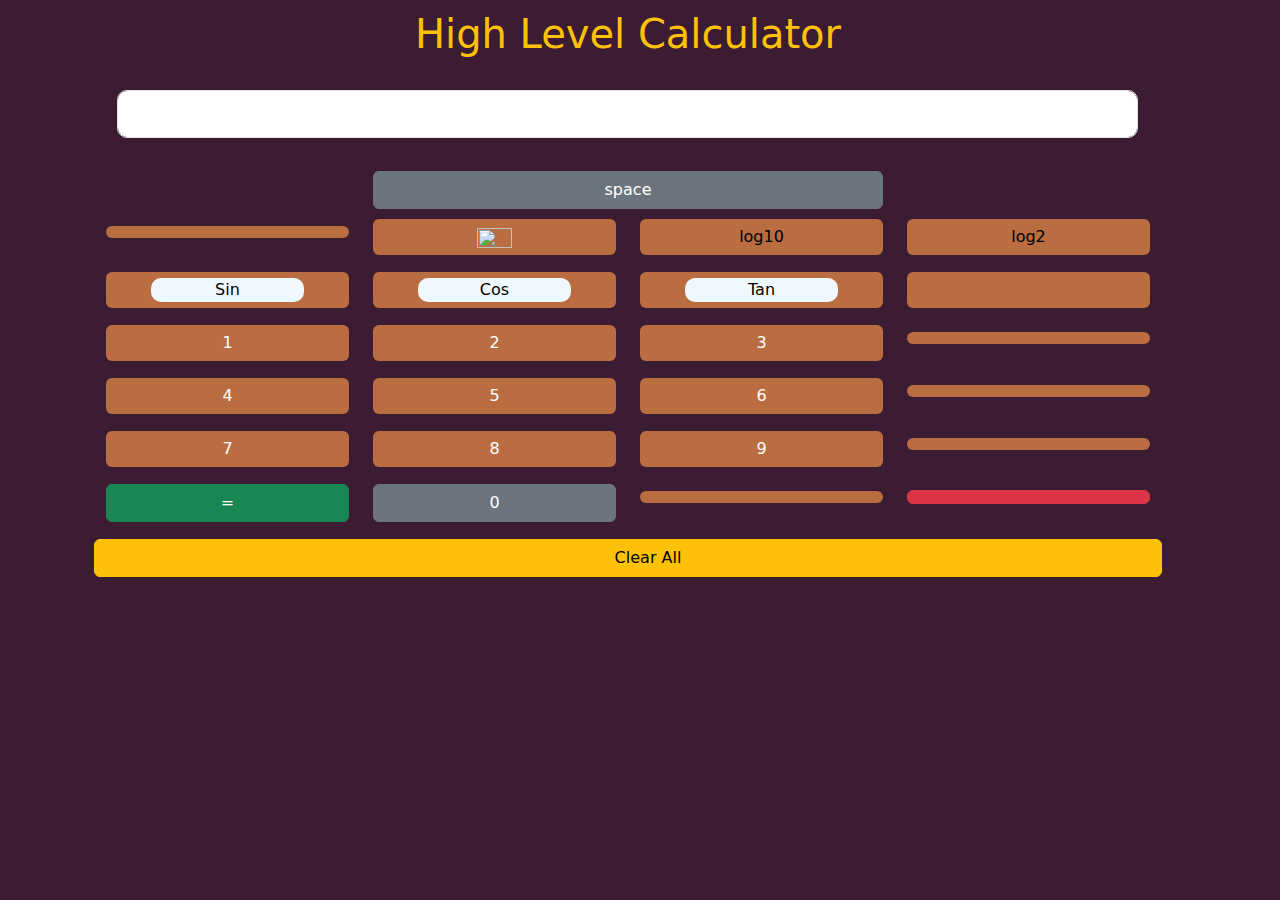
==== index.html @ 7d419916 "Add files via upload" ====
<!DOCTYPE html>
<html lang="en">
<head>
    <meta charset="UTF-8">
    <meta name="viewport" content="width=device-width, initial-scale=1.0">
    <link rel="stylesheet" href="https://cdnjs.cloudflare.com/ajax/libs/font-awesome/6.4.2/css/all.min.css" integrity="sha512-z3gLpd7yknf1YoNbCzqRKc4qyor8gaKU1qmn+CShxbuBusANI9QpRohGBreCFkKxLhei6S9CQXFEbbKuqLg0DA==" crossorigin="anonymous" referrerpolicy="no-referrer" />
    <link rel="stylesheet" href="http://www.flaticon.com/free-icon/sushi_187463#term=sushi&page=1&position=68">
    <link rel="stylesheet" href="bootstrap.min.css">
    <link rel="stylesheet" href="style.css">
    <title>Calculator</title>
</head>
<body style="background-color: #3B1C32;">
  <div class="container w-100" style="">
     <div class="row container w-100">
  <div class="container allBody col-12">
    
    
    <div class="container">
        <h1 class="text-warning text-center">High Level Calculator</h1>
        <div class="text-center">
            <i class="fa-solid fa-caret-down text-danger" style="font-size: 100px;" id="btnDanger"></i>
            <!-- myAcordion -->
            <div class="myAcordion d-none" id="myAcordion">
                <div class="accordion accordion-flush" id="accordionFlushExample">
                    <div class="accordion-item bg-danger">
                      <h2 class="accordion-header" id="flush-headingOne">
                        <button class="accordion-button collapsed" id="accordionButton" type="button" data-bs-toggle="collapse" data-bs-target="#flush-collapseOne" aria-expanded="false" aria-controls="flush-collapseOne">
                            Quadratic equation =>
                        </button>
                      </h2>
                      <div id="flush-collapseOne" class="accordion-collapse collapse" aria-labelledby="flush-headingOne" data-bs-parent="#accordionFlushExample">
                        <div class="accordion-body"style="background-color:#FFCF9C;">
                            <div class="row"id=firstEquation>
                              <div class="container">
                                <i class="fa-solid fa-caret-down text-danger" style="font-size: 100px;" id="btnDanger1"></i>
                              </div>
                                <div class="col-6 d-flex container" style="justify-content: space-between;align-items: center">
                                  <input type="text" Placeholder="A" class="marginTop" style="border: none; width: 10%;display:inline-block;margin-top: 33px;"> 
                                  <img src="../calculator/icons&&images/1772624_math_mathematics_square_square sign_x square_icon.png" alt="">
                                  <i class="fa-solid fa-plus"></i>
                                  <input type="text"Placeholder="B" class="marginTop" style="border: none; width: 10%;display:inline-block;margin-top: 33px;">
                                  <img src="../calculator/icons&&images/variable-svgrepo-com.svg" alt="">
                                  <i class="fa-solid fa-plus"></i>
                                  <input type="text"Placeholder="c" class="marginTop" style="border: none; width: 10%;display:inline-block;margin-top: 33px;">
                                  <i class="fa-solid fa-equals"></i>
                                  <i class="fa-solid fa-0"></i>
                                </div>

                            </div>
                      <div class="solve-group1 d-none" id="solveGroup1">

                      </div>
                        </div>
                      </div>
                    </div>
                    <div class="accordion-item">
                      <h2 class="accordion-header" id="flush-headingTwo">
                        <button class="accordion-button collapsed" type="button" data-bs-toggle="collapse" data-bs-target="#flush-collapseTwo" aria-expanded="false" aria-controls="flush-collapseTwo">
                          Cubic equation =>
                        </button>
                      </h2>
                      <div id="flush-collapseTwo" class="accordion-collapse collapse" aria-labelledby="flush-headingTwo" data-bs-parent="#accordionFlushExample">
                        <div class="accordion-body"style="background-color:#FFCF9C;">
                          <div class="row"id="secondEquation">
                            <div class="container">
                              <i class="fa-solid fa-caret-down text-danger" style="font-size: 100px;" id="btnDanger2"></i>
                              
                            
                            <div class="col-9 d-flex" style="justify-content: space-between;align-items: center">
                              <input type="text"Placeholder="A" class="marginTop" style="border: none; width: 10%;display:inline-block;margin-top: 33px;"> 
                              <img src="../calculator/icons&&images/cube-equation.jpg" alt="">
                              <input type="text"Placeholder="B" class="marginTop" style="border: none; width: 10%;display:inline-block;margin-top: 33px;"> 
                              <img src="../calculator/icons&&images/1772624_math_mathematics_square_square sign_x square_icon.png" alt="">
                              <i class="fa-solid fa-plus"></i>
                              <input type="text"Placeholder="C" class="marginTop" style="border: none; width: 10%;display:inline-block;margin-top: 33px;">
                              <img src="../calculator/icons&&images/variable-svgrepo-com.svg" alt="">
                              <i class="fa-solid fa-plus"></i>
                              <input type="text"Placeholder="D" class="marginTop" style="border: none; width: 10%;display:inline-block;margin-top: 33px;">
                              <i class="fa-solid fa-equals"></i>
                              <i class="fa-solid fa-0"></i>
                            </div>
                          </div>
                        </div>
                      <div class="solve-group d-none" id="solveGroup2">
                        
                      </div>
                    </div>
                        </div>
                      </div>
                      <!-- <div class="accordion-item">
                        <h2 class="accordion-header" id="flush-headingThree">
                          <button class="accordion-button collapsed" type="button" data-bs-toggle="collapse" data-bs-target="#flush-collapseThree" aria-expanded="false" aria-controls="flush-collapseThree">
                            biquadratic Equation =>
                          </button>
                        </h2>
                        <div id="flush-collapseThree" class="accordion-collapse collapse" aria-labelledby="flush-headingThree" data-bs-parent="#accordionFlushExample">
                          <div class="accordion-body">
                            <div class="row"id=thirdEquation>
                              <div class="col-12 d-flex" style="justify-content: space-between;align-items: center">
                                <input type="text"Placeholder="A" class="marginTop" style="border: none; width: 10%;display:inline-block;margin-top: 33px;"> 
                                <img src="../calculator/icons&&images/cube-equation.jpg" alt="">
                                <input type="text"Placeholder="B" class="marginTop" style="border: none; width: 10%;display:inline-block;margin-top: 33px;"> 
                                <img src="../calculator/icons&&images/1772624_math_mathematics_square_square sign_x square_icon.png" alt="">
                                <i class="fa-solid fa-plus"></i>
                                <input type="text"Placeholder="C" class="marginTop" style="border: none; width: 10%;display:inline-block;margin-top: 33px;">
                                <img src="../calculator/icons&&images/variable-svgrepo-com.svg" alt="">
                                <i class="fa-solid fa-plus"></i>
                                <input type="text"Placeholder="D" class="marginTop" style="border: none; width: 10%;display:inline-block;margin-top: 33px;">
                                <i class="fa-solid fa-equals"></i>
                                <i class="fa-solid fa-0"></i>
                              </div>
  
                          </div>
                          </div>
                        </div>
                      </div> -->
                    </div>
                  </div>
            </div>
            <br>
            <!-- <i class="fa-regular fa-lightbulb" style="font-size: 100px;"></i> -->
        </div>
        <div class="container">

      
        <table class="table table-info container">
            <div class="container">
                <div class="input-group input-group-lg">
                    <div class="input-group-prepend">
                      <!-- <span class="input-group-text" id="inputGroup-sizing-lg">Large</span> -->
                    </div>
                    <input type="text" class="form-control" aria-label="Large" aria-describedby="inputGroup-sizing-sm" readonly style="border-radius: 10px;" id="resault">
                  </div>
                  
                  <hr>
                </div>
                <div class="container" style="display: flex;justify-content: space-between; margin-bottom: 10px;border-radius: 10px;">
                    <button class="btn btn-secondary w-50 mx-auto" value="space">space</button>
                </div>
                <div class="row">
                    <div class="col-3"><button class="btn btn-info w-100" value="sqrt"><i class="fa-solid fa-square-root-variable"></i></button></div>
                    <div class="col-3"><button class="btn btn-info w-100" value="cbrt" id="track"><img src="../calculator/icons&&images/noun-cube-root-2342331.svg" alt=""></button></div>
                   <div class="col-3"> <button class="btn btn-info w-100" value="log10">log10</button></div>
                   <div class="col-3"> <button class="btn btn-info w-100" value="log2">log2</button></div>
                    <hr>
    
                    </div>
                    <div class="row">
                        <div class="col-3"><button class="btn btn-info w-100" value="sin"><span style="border-radius: 10px;background-color: aliceblue;padding: 0px;width: 70%;display: inline-block;">Sin</span></button></div>
                       <div class="col-3"><button class="btn btn-info w-100" value="cos"><span style="border-radius: 10px;background-color: aliceblue;padding: 0px;width: 70%;display: inline-block;">Cos</span></button></div>
                       <div class="col-3"> <button class="btn btn-info w-100" value="tan"><span style="border-radius: 10px;background-color: aliceblue;padding: 0px;width: 70%;display: inline-block;">Tan</span></button></div>
                        <div class="col-3"><button class="btn btn-info w-100" value="pow"><img src="../calculator/icons&&images/1772617_calculation_calculator_math_pow_pow sign_icon.png" alt=""></button></div>
                        <hr>
        
                        </div>
                <div class="row">
                <div class="col-3"><button class="btn btn-info w-100 text-white fs-7" value="1">1</button></div>
               <div class="col-3"><button class="btn btn-info w-100 text-white fs-7" value="2">2</button></div>
               <div class="col-3"> <button class="btn btn-info w-100 text-white fs-7" value="3">3</button></div>
                <div class="col-3"><button class="btn btn-info w-100" value="+"><i class="fa-solid fa-circle-plus"></i></button></div>
                <hr>

                </div>
                <div class="row">
                <div class="col-3"><button class="btn btn-info w-100 text-white fs-7" value="4">4</button></div>
                <div class="col-3"><button class="btn btn-info w-100 text-white fs-7" value="5">5</button></div>
                <div class="col-3"><button class="btn btn-info w-100 text-white fs-7" value="6">6</button></div>
                <div class="col-3"><button class="btn btn-info w-100" value="-"><i class="fa-solid fa-minus"></i></button></div>
                <hr>

                </div>
                <div class="row">
                <div class="col-3"><button class="btn btn-info w-100 text-white fs-7" value="7">7</button></div>
                <div class="col-3"><button class="btn btn-info w-100 text-white fs-7" value="8">8</button></div>
               <div class="col-3"> <button class="btn btn-info w-100 text-white fs-7" value="9">9</button></div>
               <div class="col-3"> <button class="btn btn-info w-100" value="*"><i class="fa-solid fa-xmark"></i></button></div>
                <hr>

                </div>
                <div class="row">
                    <div class="col-3"><button class="btn btn-success w-100" value="=">=</button></div>
                    <div class="col-3"><button class="btn btn-secondary w-100 text-white fs-7" value="0">0</button></div>
                <div class="col-3"><button class="btn btn-info w-100" value="/"><i class="fa-solid fa-divide"></i></button></div>
                <div class="col-3"><button class="btn btn-danger w-100" value="back"><i class="fa-solid fa-delete-left"></i></button></div>
                <hr>

                <button class="btn btn-warning w-100 text-center" value="clear" style="margin-left: 0%;"><span style="display: inline-block;margin-left: 40px;">Clear All</span></button>
    

            </div>


        </table>
      </div>
    </div>
    
    <!-- <div class="allDashboard col-3">
      <div class="iconGroup" style="display: flex;justify-content: center;">
        <i class="fa-regular fa-eye" style="margin: auto;font-size: 30px;color: white;" id="iconShow"></i>

      </div>

      <br>
      <div class="dashboard">

      
      <div class="header bg-secondary w-100">
        <p class="text-center text-warning p-2" style="font-size: 100%;">History operations</p>
      </div>
      <div class="allHistory w-100" id="allHistory" style="margin-top: 20px;">
        <div class="noHistory bg-danger text-white text-center" id="noHistory">
          No History !
        </div>
      </div>
    </div>
  </div> -->
  </div>
  </div>
 

    <script src="bootstrap.js"></script>
    <script src="main.js"></script>
</body>
</html>
---- style.css ----
*{
    transition: all 1.5s;
}
hr{
    color: transparent;

}
body{
    margin-top: 10px;
    display: flex;
    justify-content: space-between;
    align-items: center;
}
img{
  height: 30px;  
}
#track img{
    width: 40%;
    height: 20px;
}
.rotated {
    transform: rotatex(180deg);
}
html {
    scroll-behavior: smooth;
  }
  .marginTop{
    display: block;
    transform: translateY(-16px);
  }
  .btn-info{
    background-color: #B96D40;
    border: none;
  }
.accordion-item{
    background-color: #ca054d;
}
.dashboard{
    background-color: #CA054D;
}
/* .allAcoBody{
  overflow: hidden;
  height: 0px;

} */
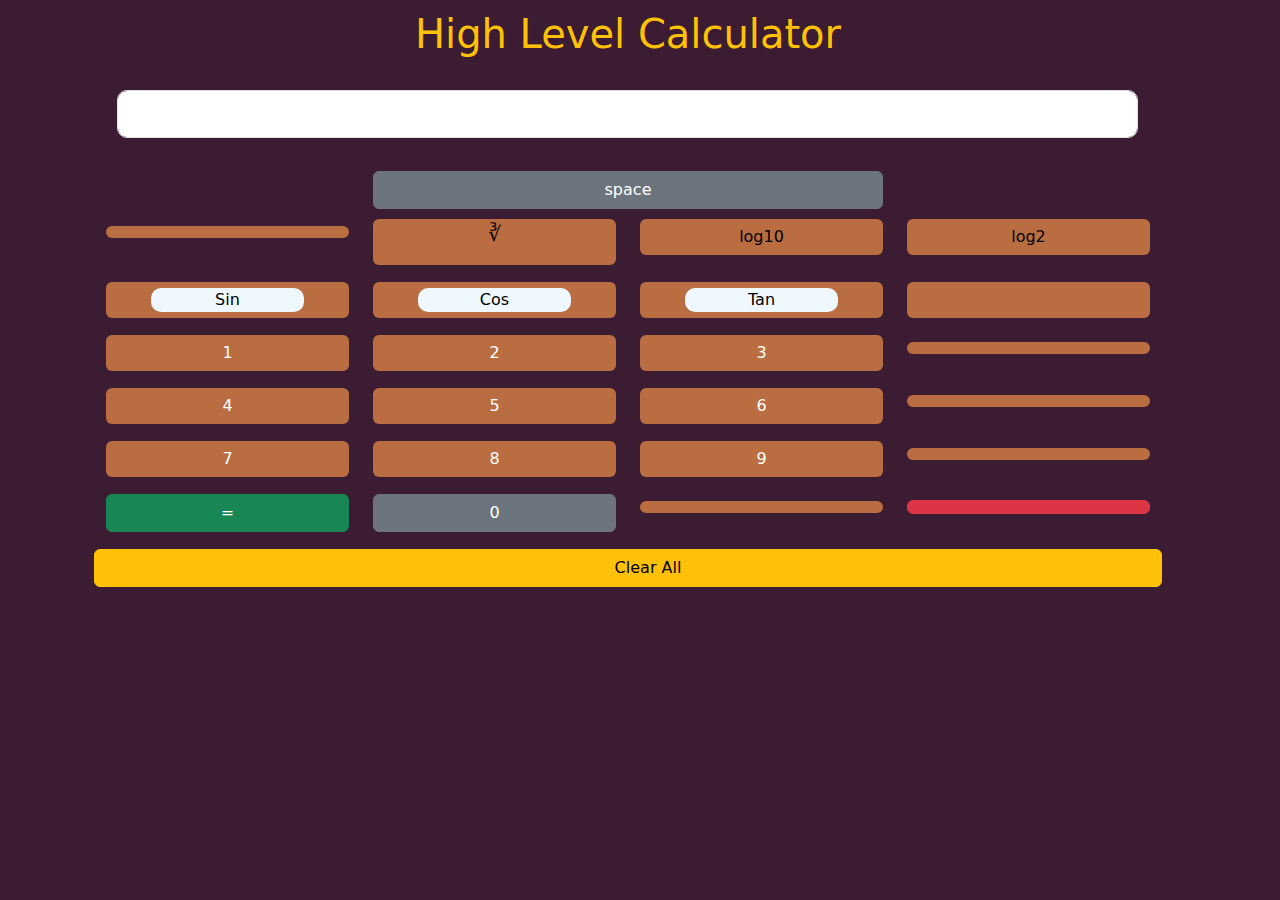
==== commit b438b492: "Add files via upload" ====
--- a/index.html
+++ b/index.html
@@ -68,7 +68,7 @@
                             
                             <div class="col-9 d-flex" style="justify-content: space-between;align-items: center">
                               <input type="text"Placeholder="A" class="marginTop" style="border: none; width: 10%;display:inline-block;margin-top: 33px;"> 
-                              <img src="../calculator/icons&&images/cube-equation.jpg" alt="">
+                              <img src="../calculator/img2.png" alt="">
                               <input type="text"Placeholder="B" class="marginTop" style="border: none; width: 10%;display:inline-block;margin-top: 33px;"> 
                               <img src="../calculator/icons&&images/1772624_math_mathematics_square_square sign_x square_icon.png" alt="">
                               <i class="fa-solid fa-plus"></i>
@@ -139,7 +139,7 @@
                 </div>
                 <div class="row">
                     <div class="col-3"><button class="btn btn-info w-100" value="sqrt"><i class="fa-solid fa-square-root-variable"></i></button></div>
-                    <div class="col-3"><button class="btn btn-info w-100" value="cbrt" id="track"><img src="../calculator/icons&&images/noun-cube-root-2342331.svg" alt=""></button></div>
+                    <div class="col-3"><button class="btn btn-info w-100 p-0" value="cbrt" id="track"><span class="d-inline-blockk" style="font-size: large;"><p style="font-size: 20px;">∛</p></span></button></div>
                    <div class="col-3"> <button class="btn btn-info w-100" value="log10">log10</button></div>
                    <div class="col-3"> <button class="btn btn-info w-100" value="log2">log2</button></div>
                     <hr>
